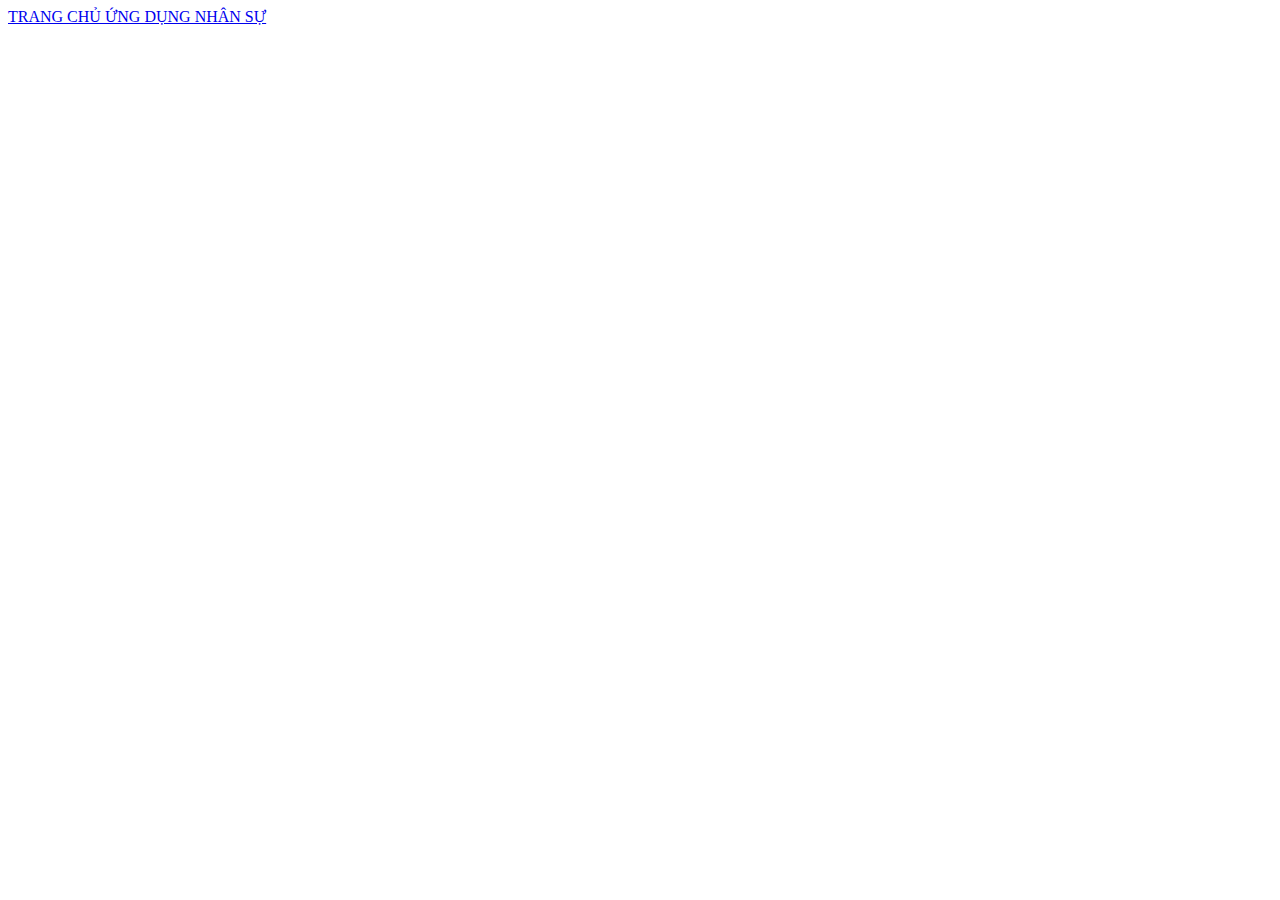
==== Buoi7_NguyenXuanToan/src/main/resources/templates/home/index.html @ f6b87900 "Done" ====
<!DOCTYPE html>
<html lang="en" xmlns:th="http://www.thymeleaf.org"  th:replace="~{layout.html :: layout}">
<body>
<div class="container"  th:fragment="content_right">
    <nav class="navbar navbar-light bg-light"></nav>
    <div class="container-fluid">
        <a class="navbar-brand" href="#">
            TRANG CHỦ ỨNG DỤNG NHÂN SỰ

        </a>
    </div>
</div>
</body>
</html>
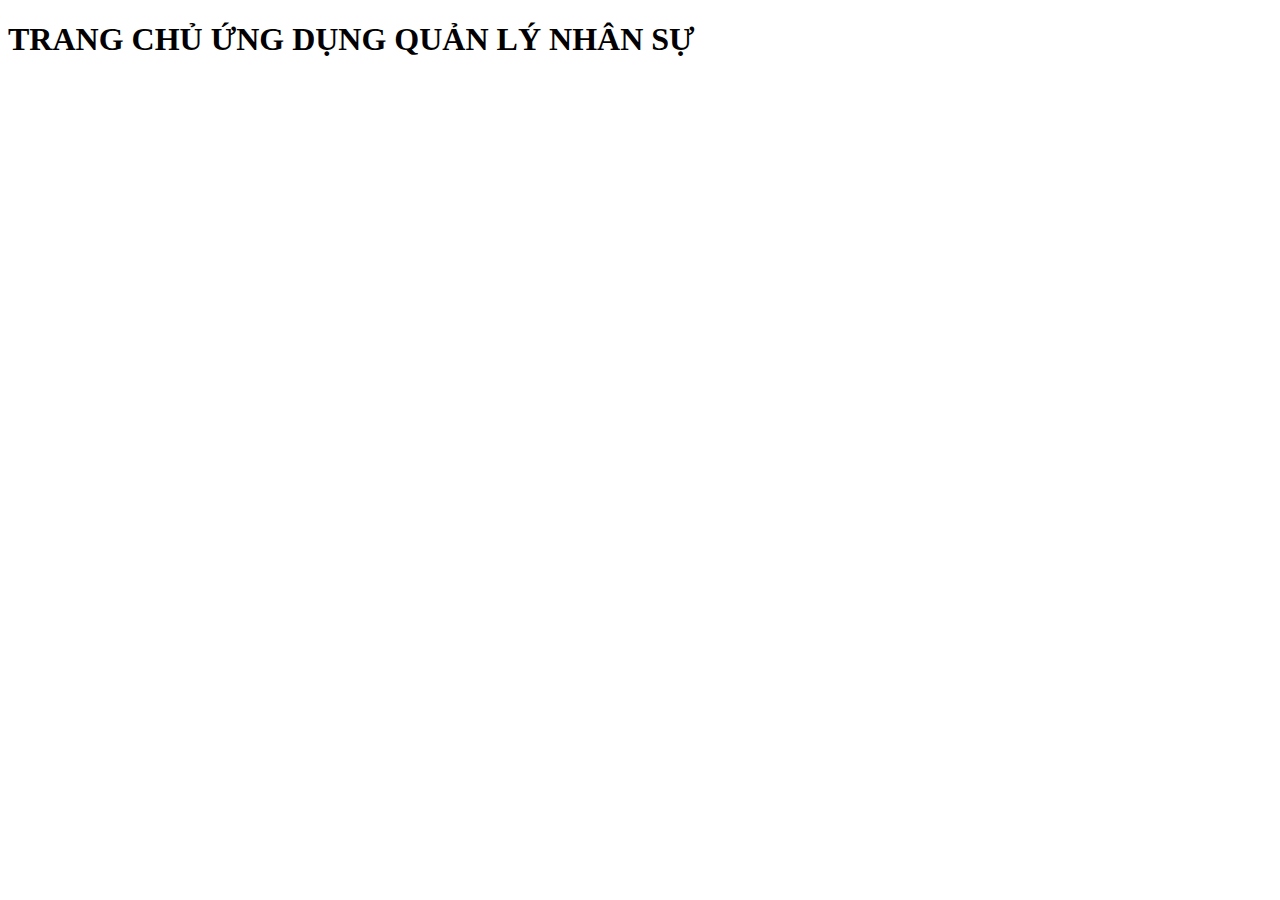
==== commit d3086f06: "update" ====
--- a/Buoi7_NguyenXuanToan/src/main/resources/templates/home/index.html
+++ b/Buoi7_NguyenXuanToan/src/main/resources/templates/home/index.html
@@ -1,13 +1,15 @@
 <!DOCTYPE html>
-<html lang="en" xmlns:th="http://www.thymeleaf.org"  th:replace="~{layout.html :: layout}">
+<html lang="en" xmlns:th="http://www.thymeleaf.org" th:replace="~{layout.html :: layout}">
+<head>
+    <meta charset="UTF-8">
+    <title>Login</title>
+    <link th:fragment="link-css" rel="stylesheet" th:href="@{/static/css/templatemo_style.css}" />
+</head>
 <body>
-<div class="container"  th:fragment="content_right">
-    <nav class="navbar navbar-light bg-light"></nav>
-    <div class="container-fluid">
-        <a class="navbar-brand" href="#">
-            TRANG CHỦ ỨNG DỤNG NHÂN SỰ
+<div class="container-xxl py-5 wow fadeInUp" data-wow-delay="0.1s" th:fragment="content_right">
+    <div id="templatemo_content_right">
+        <h1> TRANG CHỦ ỨNG DỤNG QUẢN LÝ NHÂN SỰ</h1>
 
-        </a>
     </div>
 </div>
 </body>
